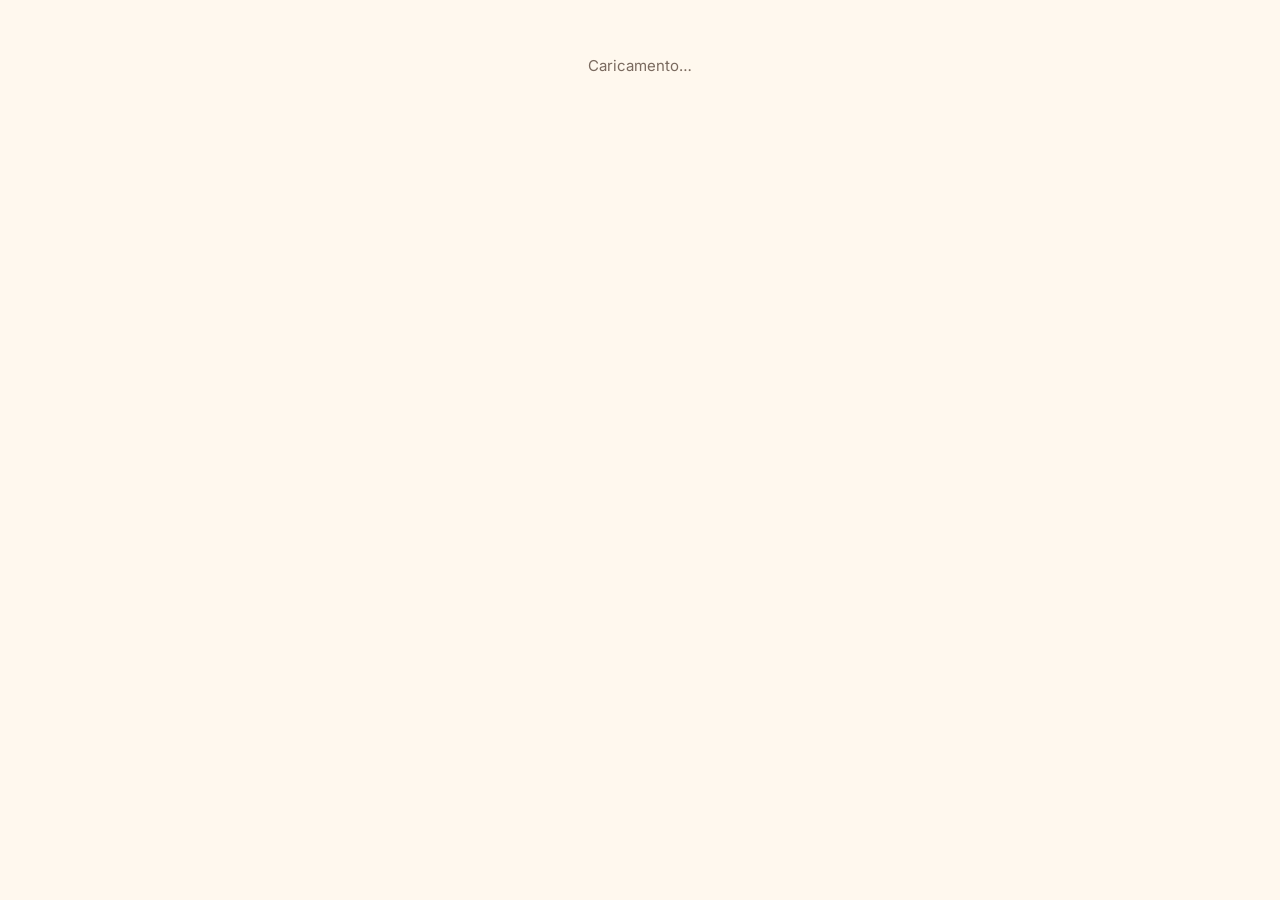
==== iscrizione.html @ 3113f6e5 "Pubblicazione 2026-10-22 01:33" ====
<!doctype html>
<!-- iscrizione.html — il modulo pubblico (link per staff o corsisti). Niente accesso: chi apre il link si iscrive e basta. -->
<html lang="it">
<head>
  <meta charset="utf-8">
  <meta name="viewport" content="width=device-width, initial-scale=1, viewport-fit=cover">
  <title>Iscrizione ai pasti</title>
  <meta name="robots" content="noindex">
  <meta name="theme-color" content="#FFF8EE" media="(prefers-color-scheme: light)">
  <meta name="theme-color" content="#1C1714" media="(prefers-color-scheme: dark)">
  <link rel="icon" href="icona.svg" type="image/svg+xml">
  <link rel="preconnect" href="https://fonts.googleapis.com">
  <link rel="preconnect" href="https://fonts.gstatic.com" crossorigin>
  <link href="https://fonts.googleapis.com/css2?family=Fraunces:opsz,wght@9..144,600;9..144,700&family=Inter:wght@400;500;600&display=swap" rel="stylesheet">
  <link rel="stylesheet" href="styles.css">
  <style>
    body { padding: env(safe-area-inset-top) 0 40px; }
    main { max-width: 520px; }
    .is-testa { padding: 22px 0 6px; }
    .is-testa .classe { font-size: 13px; font-weight: 600; color: var(--pomodoro); letter-spacing: .03em; text-transform: uppercase; }
    .is-testa h1 { font-size: 26px; margin: 4px 0 2px; }
    .is-testa .gruppo { font-size: 14px; color: var(--tenue); }
    .is-intro { white-space: pre-line; color: var(--tenue); font-size: 15px; margin: 10px 0 4px; }
    .is-pasto { background: var(--carta); border-radius: 16px; box-shadow: var(--ombra); padding: 14px; margin: 12px 0; }
    .is-pasto h2 { font-size: 18px; margin: 0; }
    .is-nota { font-size: 13px; color: var(--tenue); margin: 4px 0 10px; white-space: pre-line; }
    .si-no { display: grid; grid-template-columns: 1fr 1fr; gap: 8px; }
    .si-no button, .scegli button { border: 1.5px solid var(--linea); background: none; border-radius: 12px; padding: 12px; font-weight: 600; font-size: 15px; }
    .si-no button.on[data-v="true"] { background: var(--basilico); border-color: var(--basilico); color: #fff; }
    .si-no button.on[data-v="false"] { background: var(--rosso); border-color: var(--rosso); color: #fff; }
    .extra { margin-top: 12px; padding-top: 12px; border-top: 1px solid var(--linea); }
    .extra > label { display: block; font-size: 14px; font-weight: 600; margin-bottom: 8px; }
    .scegli { display: grid; gap: 8px; }
    .scegli button.on { background: var(--pomodoro); border-color: var(--pomodoro); color: #fff; }
    .passi { display: inline-flex; align-items: center; border: 1.5px solid var(--linea); border-radius: 12px; }
    .passi button { border: 0; background: none; width: 44px; height: 42px; font-size: 20px; color: var(--tenue); }
    .passi b { min-width: 36px; text-align: center; font-size: 17px; }
    .campo-nome { width: 100%; border: 1.5px solid var(--linea); background: var(--carta); border-radius: 12px; padding: 13px 14px; font-size: 16px; }
    .invia { width: 100%; margin-top: 16px; padding: 15px; font-size: 16px; }
    .errore { color: var(--rosso); font-size: 14px; margin-top: 10px; }
    .fatto { text-align: center; padding: 40px 10px; }
    .fatto .grande { font-size: 54px; }
  </style>
</head>
<body>
  <main id="modulo"><p class="vuoto">Caricamento…</p></main>
  <script type="module" src="iscrizione.js"></script>
</body>
</html>
---- styles.css ----
/* styles.css — caldo e festoso ma pulito; pensato per 375 px */
:root {
  --sfondo: #FFF8EE; --carta: #FFFFFF; --inchiostro: #2A211C; --tenue: #7A6A5F; --linea: #EADFD2;
  --pomodoro: #D9481C; --basilico: #2F8A4E; --mozzarella: #FFF1DA; --oro: #E6A23C; --no: #B9AEA4; --rosso: #C62828; --auto: #2563EB;
  --ombra: 0 1px 2px rgba(60,40,20,.06), 0 4px 14px rgba(60,40,20,.06);
}
@media (prefers-color-scheme: dark) {
  :root {
    --sfondo: #1C1714; --carta: #27201C; --inchiostro: #F5EDE4; --tenue: #B3A498; --linea: #3A302A;
    --pomodoro: #F06A3C; --basilico: #4FB873; --mozzarella: #3A2C22; --oro: #F0B657; --no: #6B5F56; --rosso: #E5484D; --auto: #3B82F6;
    --ombra: none;
  }
}
* { box-sizing: border-box; }
html { -webkit-text-size-adjust: 100%; }
body {
  margin: 0; background: var(--sfondo); color: var(--inchiostro);
  font: 400 15px/1.4 Inter, system-ui, sans-serif; font-variant-numeric: lining-nums tabular-nums;
  padding: env(safe-area-inset-top) 0 calc(76px + env(safe-area-inset-bottom));
}
button, input, select { font: inherit; color: inherit; }
button { cursor: pointer; -webkit-tap-highlight-color: transparent; }
h1, h2, .grande { font-family: Fraunces, Georgia, serif; font-weight: 700; margin: 0; }
main { max-width: 560px; margin: 0 auto; padding: 0 16px; }
.vuoto { text-align: center; color: var(--tenue); padding: 40px 0; }

/* testata */
.testata { display: flex; align-items: center; gap: 10px; padding: 14px 0 10px; }
.testata h1 { font-size: 22px; flex: 1; line-height: 1.15; }
.testata small { display: block; font: 500 12px Inter, sans-serif; color: var(--tenue); letter-spacing: .02em; }
.tondo { width: 38px; height: 38px; border-radius: 50%; border: 1px solid var(--linea); background: var(--carta); font-size: 17px; }
.tondo.gira { animation: gira 1s linear infinite; }
@keyframes gira { to { transform: rotate(360deg); } }

/* riepilogo */
.riepilogo { background: var(--pomodoro); color: #fff; border-radius: 18px; padding: 14px 16px; box-shadow: var(--ombra); }
.riepilogo .righe { display: flex; gap: 8px; }
.riepilogo .cifra { flex: 1; }
.riepilogo .grande { font-size: 34px; line-height: 1; }
.riepilogo .etic { font-size: 12px; opacity: .9; }
.riepilogo .nota { margin-top: 10px; font-size: 13px; background: rgba(255,255,255,.16); border-radius: 10px; padding: 6px 10px; }
.avviso { margin: 10px 0 0; font-size: 13px; color: var(--pomodoro); }

/* filtri */
.filtri { display: flex; flex-wrap: wrap; gap: 8px; margin: 14px 0 8px; }
.filtri input { flex-basis: 100%; }
.filtri input { flex: 1; min-width: 0; border: 1px solid var(--linea); background: var(--carta); border-radius: 12px; padding: 9px 12px; }
.seg { display: inline-flex; background: var(--mozzarella); border-radius: 12px; padding: 3px; }
.seg button { border: 0; background: none; padding: 6px 10px; border-radius: 9px; font-size: 13px; font-weight: 500; color: var(--tenue); white-space: nowrap; }
.seg button.si { background: var(--carta); color: var(--inchiostro); box-shadow: var(--ombra); }

/* elenco */
.elenco { list-style: none; margin: 0; padding: 0; background: var(--carta); border-radius: 16px; box-shadow: var(--ombra); overflow: hidden; }
.elenco li { display: flex; align-items: center; gap: 8px; padding: 9px 12px; border-top: 1px solid var(--linea); min-height: 56px; }
.elenco li:first-child { border-top: 0; }
.chi { flex: 1; min-width: 0; }
.chi .nome { display: block; max-width: 100%; text-align: left; border: 0; background: none; padding: 0; }
.chi b { display: block; font-weight: 600; overflow: hidden; text-overflow: ellipsis; white-space: nowrap; }
.chi span { font-size: 12px; color: var(--tenue); }
.spunta { width: 54px; height: 44px; border-radius: 12px; border: 1.5px solid var(--linea); background: none; display: grid; place-items: center; font-size: 11px; font-weight: 600; color: var(--tenue); line-height: 1.1; flex: none; }
.spunta i { font-style: normal; font-size: 18px; display: block; }
.spunta.si { background: var(--basilico); border-color: var(--basilico); color: #fff; }
.spunta.no { background: var(--rosso); border-color: var(--rosso); color: #fff; }
.spunta:not(.si):not(.no) { border-style: dashed; }
.spunta.euro.si { background: var(--oro); border-color: var(--oro); }
.scelta { display: inline-flex; border: 1.5px solid var(--linea); border-radius: 12px; overflow: hidden; flex: none; }
.scelta button { border: 0; background: none; padding: 0 9px; height: 41px; font-size: 13px; font-weight: 600; color: var(--tenue); }
.scelta button.si { background: var(--pomodoro); color: #fff; }
.scelta button:disabled { opacity: .35; }
.contatore { display: inline-flex; align-items: center; border: 1.5px solid var(--linea); border-radius: 12px; flex: none; }
.contatore button { border: 0; background: none; width: 30px; height: 41px; font-size: 18px; color: var(--tenue); }
.contatore b { min-width: 22px; text-align: center; }
.contatore.off { opacity: .35; }

.aggiungi { display: block; width: 100%; margin: 12px 0; padding: 12px; border-radius: 14px; border: 1.5px dashed var(--linea); background: none; font-weight: 600; color: var(--pomodoro); }

/* barra in basso */
nav.barra { position: fixed; left: 0; right: 0; bottom: 0; display: flex; background: var(--carta); border-top: 1px solid var(--linea); padding-bottom: env(safe-area-inset-bottom); z-index: 5; }
nav.barra button { flex: 1; border: 0; background: none; padding: 8px 2px 9px; font-size: 11px; font-weight: 500; color: var(--tenue); display: flex; flex-direction: column; align-items: center; gap: 2px; }
nav.barra button span { font-size: 20px; line-height: 1.1; }
nav.barra button.si { color: var(--pomodoro); font-weight: 600; }

/* schede e moduli */
.scheda { background: var(--carta); border-radius: 16px; box-shadow: var(--ombra); padding: 14px; margin: 12px 0; }
.scheda h2 { font-size: 18px; margin-bottom: 6px; }
.scheda p { margin: 6px 0; color: var(--tenue); font-size: 13px; }
label.campo { display: block; font-size: 13px; font-weight: 500; margin: 10px 0 4px; }
.campo + input, .scheda input[type=text], .scheda input[type=email], .scheda input[type=password], .scheda input[type=url], .scheda select {
  width: 100%; border: 1px solid var(--linea); background: var(--sfondo); border-radius: 10px; padding: 10px 12px; }
.pulsante { display: inline-block; border: 0; border-radius: 12px; padding: 11px 16px; font-weight: 600; background: var(--pomodoro); color: #fff; margin-top: 12px; }
.pulsante.sec { background: var(--mozzarella); color: var(--inchiostro); }
.pulsante.largo { width: 100%; }
.stato { font-size: 13px; margin-top: 8px; }
.stato.ok { color: var(--basilico); } .stato.err { color: var(--pomodoro); }
.mappa { display: grid; grid-template-columns: 1fr 1.3fr; gap: 6px 8px; align-items: center; font-size: 13px; margin-top: 8px; }
.mappa select { padding: 7px 8px; font-size: 13px; }
.org { display: flex; justify-content: space-between; align-items: center; padding: 6px 0; border-top: 1px solid var(--linea); font-size: 14px; }
.org button { border: 0; background: none; color: var(--pomodoro); }

/* foglio dal basso */
#foglio { position: fixed; inset: 0; background: rgba(20,12,8,.45); z-index: 10; display: flex; align-items: flex-end; }
#foglio[hidden] { display: none; }
#foglio .dentro { background: var(--sfondo); width: 100%; max-width: 560px; margin: 0 auto; border-radius: 20px 20px 0 0; padding: 18px 16px calc(18px + env(safe-area-inset-bottom)); max-height: 88vh; overflow: auto; }
#foglio h2 { font-size: 20px; margin-bottom: 8px; }
.riga-f { display: flex; align-items: center; justify-content: space-between; gap: 8px; padding: 8px 0; border-top: 1px solid var(--linea); font-size: 14px; }
.riga-f .controlli { display: flex; gap: 6px; align-items: center; }
.piccolo { font-size: 12px; color: var(--tenue); }
#foglio .seg button.si { background: var(--basilico); color: #fff; }

/* elenco, avvisi, importazione */
em.vuota { font-style: normal; color: var(--pomodoro); }
.e-vuota .chi b { color: var(--tenue); }
.scheda textarea { width: 100%; border: 1px solid var(--linea); background: var(--sfondo); border-radius: 10px; padding: 10px 12px; font: inherit; color: inherit; resize: vertical; }
#foglio input[type=text] { width: 100%; border: 1px solid var(--linea); border-radius: 10px; padding: 10px 12px; background: var(--carta); }
label.file { display: block; text-align: center; margin-top: 8px; }
.azioni { display: flex; gap: 8px; flex-wrap: wrap; }
.avviso + .avviso { margin-top: 4px; }

/* ---------- SCHERMO LARGO (Mac, iPad in orizzontale) ---------- */
body.largo { padding: 0; }
body.largo main { max-width: none; padding: 0; }
body.largo nav.barra { top: 0; right: auto; bottom: 0; width: 210px; flex-direction: column; gap: 2px; padding: 18px 10px; border-top: 0; border-right: 1px solid var(--linea); }
body.largo nav.barra .marchio { font: 700 18px Fraunces, Georgia, serif; padding: 4px 10px 14px; }
body.largo nav.barra button { flex: none; flex-direction: row; gap: 10px; font-size: 14px; padding: 10px 12px; border-radius: 12px; text-align: left; }
body.largo nav.barra button span { font-size: 18px; }
body.largo nav.barra button.si { background: var(--mozzarella); }
body.largo .contenuto { margin-left: 210px; padding: 8px 28px 40px; max-width: 1240px; }
body.largo .contenuto.stretto, .contenuto.stretto { margin: 0 auto; max-width: 480px; }
body.largo .testata h1 { font-size: 28px; }
body.largo .filtri input { flex-basis: auto; max-width: 320px; }
body.largo .elenco { display: grid; grid-template-columns: 1fr 1fr; }
body.largo .elenco li { border-top: 0; box-shadow: inset 0 -1px var(--linea), inset -1px 0 var(--linea); }
body.largo .aggiungi { max-width: 360px; }
.due { display: block; }
body.largo .due { display: grid; grid-template-columns: 1fr 1fr; gap: 0 18px; align-items: start; }
body.largo .due .scheda:last-child { grid-column: 1 / -1; }

/* riepiloghi dei 4 pasti */
.quattro { display: grid; grid-template-columns: repeat(4, 1fr); gap: 12px; }
.riepilogo.mini { border: 0; text-align: left; padding: 12px 14px; font: inherit; }
.riepilogo.mini .titoletto { font-weight: 600; font-size: 13px; margin-bottom: 8px; }
.riepilogo.mini .grande { font-size: 26px; }
.riepilogo.mini .etic { font-size: 11px; }
.riepilogo.mini .nota { font-size: 12px; padding: 4px 8px; }
.riepilogo.mini:hover { filter: brightness(1.05); }

/* tabella con tutti i pasti */
.tabella-box { background: var(--carta); border-radius: 16px; box-shadow: var(--ombra); overflow: auto; }
.tabella { width: 100%; border-collapse: collapse; }
.tabella th { position: sticky; top: 0; background: var(--carta); text-align: left; font-size: 12px; font-weight: 600; color: var(--tenue); padding: 10px 12px; border-bottom: 1px solid var(--linea); z-index: 1; }
.tabella td { padding: 6px 12px; border-top: 1px solid var(--linea); vertical-align: middle; }
.tabella tr:hover td { background: var(--sfondo); }
.tabella td:first-child { min-width: 200px; }
.cella { display: flex; gap: 6px; align-items: center; }
.tabella .spunta { width: 50px; height: 40px; }
.tabella .scelta button, .tabella .contatore button { height: 37px; }
@media (max-width: 1100px) {
  body.largo nav.barra { width: 180px; }
  body.largo .contenuto { margin-left: 180px; padding: 8px 18px 40px; }
  .tabella td, .tabella th { padding-left: 8px; padding-right: 8px; }
  .tabella td:first-child { min-width: 150px; }
  .quattro { gap: 8px; }
}
.piccolo a, .scheda a { color: var(--pomodoro); }

/* gruppo: etichetta da toccare */
/* gruppo: scritta sobria, si tocca per cambiare */
.chip { border: 0; background: none; padding: 0; font-size: 12px; font-weight: 500; color: var(--tenue); text-decoration: underline dotted; text-underline-offset: 3px; }
.chip.staff { color: var(--inchiostro); font-weight: 600; }
.chi span { display: inline-flex; flex-wrap: wrap; gap: 4px; align-items: center; }
.gruppi input[type=search] { width: 100%; border: 1px solid var(--linea); background: var(--sfondo); border-radius: 10px; padding: 9px 12px; margin: 4px 0 6px; }
.riga-g { display: flex; justify-content: space-between; align-items: center; gap: 8px; padding: 7px 0; border-top: 1px solid var(--linea); font-size: 14px; }
.riga-g > span { min-width: 0; }
.riga-g .seg button { padding: 6px 8px; }
body.largo .due .scheda.gruppi { grid-column: 1 / -1; }
body.largo .griglia-g { display: grid; grid-template-columns: 1fr 1fr; column-gap: 24px; }
.riga-g .seg button.si { background: var(--carta); color: var(--inchiostro); box-shadow: var(--ombra); }
.riga-g .seg button.si[data-metti-gruppo=staff] { background: var(--carta); }
.qta { font-size: 12px; font-weight: 600; color: var(--pomodoro); margin-left: -2px; }
.piatti { display: grid; grid-template-columns: 1fr 1fr; gap: 8px; }
.scelta button { max-width: 110px; overflow: hidden; text-overflow: ellipsis; white-space: nowrap; }
.riga-g .destra { display: flex; align-items: center; gap: 6px; flex: none; }
.cestino { border: 1px solid var(--linea); background: none; border-radius: 10px; width: 34px; height: 32px; font-size: 15px; }
.cestino:hover { border-color: var(--pomodoro); }
.pulsante.rosso { color: var(--pomodoro); }
.eliminate { margin-top: 10px; }
#foglio .seg button.si[data-f-val=false] { background: var(--rosso); }
.chi em { font-style: normal; font-size: 11.5px; white-space: nowrap; }
.f-doc { color: var(--tenue); }
.f-mano { color: var(--oro); }
.f-nuovo { color: var(--basilico); font-weight: 600; }
.chi span > * + *::before { content: "· "; color: var(--tenue); font-weight: 400; }
.avviso.cliccabile { display: flex; justify-content: space-between; align-items: center; gap: 10px; width: 100%; text-align: left; border: 1px solid var(--linea); background: var(--carta); border-radius: 12px; padding: 9px 12px; color: var(--inchiostro); font: inherit; font-size: 13px; }
.avviso.cliccabile span { color: var(--pomodoro); font-weight: 600; white-space: nowrap; }
.avviso.cliccabile.attivo { border-color: var(--pomodoro); }

/* ordine e sezioni dell'elenco */
.ordine { display: inline-flex; align-items: center; gap: 6px; }
.elenco li.sezione { min-height: 0; padding: 10px 12px 6px; background: var(--sfondo); }
.elenco li.sezione.liv-1, .tabella tr.sezione.liv-1 td { background: var(--mozzarella); }
.elenco li.sezione + li { border-top: 0; }
.sez-1 { font: 700 15px Fraunces, Georgia, serif; }
.sez-2 { font-size: 12px; font-weight: 600; color: var(--tenue); text-transform: uppercase; letter-spacing: .04em; }
.tabella tr.sezione td { background: var(--sfondo); padding: 8px 12px; }
.tabella tr.sezione:hover td { background: var(--sfondo); }
body.largo .elenco li.sezione { grid-column: 1 / -1; background: var(--sfondo); }
body.largo .elenco li.sezione.liv-1 { background: var(--mozzarella); }
.chi > span { flex-wrap: nowrap; overflow: hidden; max-width: 100%; }
.chi > span > * { flex: none; }
.chi > span > em { flex: 0 1 auto; min-width: 0; overflow: hidden; text-overflow: ellipsis; }
@media (max-width: 420px) { .chi em, .chip { font-size: 11px; } }

/* menu di scelta ✓ / ✗ / ? */
#scelta { position: fixed; z-index: 20; background: var(--carta); border: 1px solid var(--linea); border-radius: 14px; box-shadow: 0 8px 30px rgba(0,0,0,.25); padding: 6px; display: flex; flex-direction: column; gap: 4px; min-width: 190px; }
#scelta[hidden] { display: none; }
#scelta .titolo-s { font-size: 12px; color: var(--tenue); padding: 4px 8px 2px; }
#scelta button { display: flex; align-items: center; gap: 10px; border: 0; background: none; border-radius: 10px; padding: 10px; font-weight: 600; text-align: left; font-size: 14px; }
#scelta button i { font-style: normal; width: 26px; height: 26px; border-radius: 8px; display: grid; place-items: center; font-size: 15px; border: 1.5px dashed var(--linea); color: var(--tenue); flex: none; }
#scelta .op-si i { background: var(--basilico); border: 0; color: #fff; }
#scelta .op-no i { background: var(--rosso); border: 0; color: #fff; }
#scelta .op-piatto i { border-style: solid; }
#scelta .op-mod { font-weight: 500; color: var(--tenue); font-size: 13px; border-top: 1px solid var(--linea); border-radius: 0 0 10px 10px; }
#scelta button:hover, #scelta button.ora { background: var(--sfondo); }
#scelta button.ora::after { content: "attuale"; margin-left: auto; font-size: 11px; font-weight: 500; color: var(--tenue); }

/* da completare */
nav.barra .conta { font-style: normal; font-size: 10px; background: var(--pomodoro); color: #fff; border-radius: 999px; padding: 0 5px; margin-left: 2px; }
.seg.scorre { max-width: 100%; overflow-x: auto; scrollbar-width: none; }
.seg.scorre::-webkit-scrollbar { display: none; }
.elenco.mancano li.riga-m { flex-wrap: wrap; align-items: center; }
.manca { display: flex; flex-wrap: wrap; gap: 6px; justify-content: flex-end; }
.voce-m { border: 1.5px dashed var(--linea); background: none; border-radius: 10px; padding: 6px 9px; font-size: 13px; font-weight: 500; }
.voce-m:hover { border-color: var(--pomodoro); }
body.largo .elenco.mancano { grid-template-columns: 1fr; }
/* barra del telefono: una riga, numerino sull'icona */
body:not(.largo) nav.barra button { position: relative; white-space: nowrap; font-size: 10.5px; padding-left: 0; padding-right: 0; min-width: 0; }
body:not(.largo) nav.barra .conta { position: absolute; top: 3px; left: 50%; margin-left: 8px; }
body:not(.largo) .elenco.mancano .manca { flex-basis: 100%; justify-content: flex-start; padding-top: 2px; }

/* selettore a tre ✓ | ✗ | ? */
.controlli { display: flex; flex-direction: column; align-items: flex-end; gap: 6px; flex: none; }
.tri { display: flex; align-items: center; gap: 6px; }
.tri-etic { font-size: 11px; font-weight: 600; color: var(--tenue); }
.tri-b { display: inline-flex; border: 1.5px solid var(--linea); border-radius: 11px; overflow: hidden; }
.tri-b button { width: 38px; height: 34px; border: 0; background: none; font-size: 16px; font-weight: 700; color: var(--tenue); }
.tri-b button + button { border-left: 1px solid var(--linea); }
.tri-b button.on.si { background: var(--basilico); color: #fff; }
.tri-b button.on.no { background: var(--rosso); color: #fff; }
.tri-b button.on.boh { background: var(--mozzarella); color: var(--inchiostro); }
.tri-b button:not(.on):hover { background: var(--sfondo); }
.cella.col { flex-direction: column; align-items: flex-start; gap: 5px; }
.tabella .tri-b button { width: 34px; height: 30px; font-size: 15px; }
.tabella .scelta button { height: 30px; }
.tabella .contatore button { height: 30px; }
.voce-m { display: flex; align-items: center; gap: 8px; border: 1px dashed var(--linea); border-radius: 12px; padding: 4px 4px 4px 10px; font-size: 13px; font-weight: 500; }
.voce-m .scelta button { height: 34px; }

/* soldi: un pulsante, oro se pagato */
.soldi { border: 1.5px dashed var(--linea); background: none; border-radius: 11px; height: 34px; min-width: 64px; padding: 0 12px; font-weight: 700; font-size: 14px; color: var(--tenue); }
.soldi.on { background: var(--oro); border: 1.5px solid var(--oro); color: #3a2a00; }
.soldi.on::before { content: "✓ "; }
.tabella .soldi { height: 30px; }

/* macchinate */
.auto { border: 1.5px dashed var(--linea); background: none; border-radius: 11px; height: 34px; padding: 0 10px; font-size: 15px; color: var(--tenue); display: inline-flex; align-items: center; gap: 4px; flex: none; }
.auto span { font-size: 12px; font-weight: 600; }
button.auto:disabled { opacity: .35; }
div.auto.on { border: 1.5px solid var(--basilico); padding: 0; gap: 0; color: var(--inchiostro); }
div.auto.on button { border: 0; background: none; height: 31px; width: 30px; font-size: 16px; color: var(--tenue); }
div.auto.on button:first-child { font-size: 15px; }
div.auto.on b { min-width: 14px; text-align: center; }
div.auto.on span { font-size: 11px; color: var(--tenue); margin-left: 3px; }
div.auto.off { opacity: .4; }
.riepilogo .nota b { font-weight: 700; text-decoration: underline; }
.tabella .auto { height: 30px; }
.tabella div.auto.on button { height: 27px; }

/* ---------- Schermo largo: pulsanti in orizzontale (righe basse, lista più corta) ---------- */
@media (min-width: 600px) {
  .controlli { flex-direction: row; flex-wrap: wrap; justify-content: flex-end; align-items: center; gap: 8px; flex: 0 1 auto; }
  .cella.col { flex-direction: row; flex-wrap: wrap; align-items: center; gap: 6px; }
  .chi { min-width: 130px; }
  main { max-width: 860px; }
}
body.largo .elenco.pasto-ven, body.largo .elenco.pasto-dom { grid-template-columns: repeat(auto-fill, minmax(420px, 1fr)); }
body.largo .elenco.pasto-sabP, body.largo .elenco.pasto-sabC { grid-template-columns: repeat(auto-fill, minmax(560px, 1fr)); }
body.largo .elenco li { min-height: 52px; padding-top: 7px; padding-bottom: 7px; }
body.largo .tabella td { padding-top: 5px; padding-bottom: 5px; }

/* auto: chi ha la macchina deve saltare all'occhio */
button.auto { border-color: transparent; background: var(--sfondo); opacity: .75; font-size: 13px; }
button.auto span { font-weight: 500; }
button.auto:hover:not(:disabled) { opacity: 1; border-color: var(--linea); }
button.auto:disabled { opacity: .25; }
div.auto.on { background: var(--auto); border: 1.5px solid var(--auto); color: #fff; box-shadow: 0 2px 10px rgba(37, 99, 235, .35); }
div.auto.on button { color: rgba(255,255,255,.85); }
div.auto.on button:first-child { font-size: 17px; }
div.auto.on b { color: #fff; font-size: 16px; }
div.auto.on span { color: #fff; font-weight: 700; font-size: 12px; }
div.auto.on.off { opacity: .35; box-shadow: none; }
.auto { min-width: 142px; justify-content: center; }

/* ---------- Macchinate ---------- */
.macchinate { display: grid; gap: 12px; margin-top: 12px; }
body.largo .macchinate { grid-template-columns: minmax(280px, 340px) 1fr; align-items: start; }
.macchinate .scheda { margin: 0; }
.auto-griglia { display: grid; gap: 12px; grid-template-columns: repeat(auto-fill, minmax(260px, 1fr)); }
.passeggero { display: flex; justify-content: space-between; align-items: center; gap: 8px; padding: 8px 0; border-top: 1px solid var(--linea); font-size: 14px; flex-wrap: wrap; }
.scegli-auto { display: flex; flex-wrap: wrap; gap: 6px; }
.in-auto { border: 1.5px solid var(--auto); background: none; color: var(--auto); border-radius: 10px; padding: 5px 9px; font-size: 13px; font-weight: 600; }
.in-auto span { background: var(--auto); color: #fff; border-radius: 999px; padding: 0 6px; margin-left: 2px; font-size: 11px; }
.in-auto:hover:not(:disabled) { background: var(--auto); color: #fff; }
.in-auto:disabled { opacity: .3; }
.macchina { border-top: 4px solid var(--auto); }
.macchina.piena-troppo { border-top-color: var(--rosso); }
.testa-auto { display: flex; gap: 10px; align-items: center; }
.icona-auto { font-size: 26px; }
.sedili { display: flex; gap: 5px; margin: 10px 0 4px; flex-wrap: wrap; }
.sedili i { width: 18px; height: 18px; border-radius: 6px; border: 1.5px dashed var(--linea); }
.sedili i.guida { background: var(--auto); border: 0; }
.sedili i.pieno { background: var(--basilico); border: 0; }
.sedili i.troppo { background: var(--rosso); border: 0; }
.guida-riga b { color: var(--auto); }
.togli { border: 1px solid var(--linea); background: none; border-radius: 8px; width: 30px; height: 28px; color: var(--tenue); }
.togli:hover { border-color: var(--rosso); color: var(--rosso); }
.rosso { color: var(--rosso); font-weight: 700; }
.da-sistemare .pulsante { margin: 4px 0 8px; }
.testa-auto { position: relative; }
.macchina { position: relative; }
.non-usa { position: absolute; top: 12px; right: 12px; border: 1px solid var(--linea); background: none; border-radius: 8px; padding: 4px 8px; font-size: 12px; color: var(--tenue); }
.non-usa:hover { border-color: var(--rosso); color: var(--rosso); }
.testa-auto > div { padding-right: 90px; }
.ferme { opacity: .85; }
.ferme h2 { font-size: 15px; }
.ospiti-auto { border: 1px dashed var(--linea); background: none; border-radius: 999px; padding: 2px 9px; font-size: 12px; color: var(--tenue); margin-left: 4px; }
.ospiti-auto.con { border: 1px solid var(--auto); color: var(--auto); font-weight: 600; }

/* ---------- Macchinate minimal ---------- */
.mc-stato { margin: 4px 0 14px; font-size: 14px; color: var(--tenue); }
.mc-stato b { color: var(--inchiostro); }
.tenue { color: var(--tenue); }
.mc-pool { display: flex; flex-wrap: wrap; gap: 10px; align-items: center; padding: 14px; border-radius: 18px; border: 1.5px dashed var(--linea); min-height: 64px; transition: border-color .15s, background .15s; }
.bollino { display: inline-flex; align-items: center; gap: 8px; padding: 8px 14px; border-radius: 999px; background: var(--carta); border: 1px solid var(--linea); font-weight: 600; font-size: 15px; cursor: grab; user-select: none; -webkit-user-select: none; touch-action: none; }
.bollino i { width: 10px; height: 10px; border-radius: 50%; flex: none; }
.bollino b { font-weight: 600; color: var(--tenue); }
.bollino.scelto { outline: 2px solid var(--auto); outline-offset: 2px; }
.bollino.in-viaggio { opacity: .3; }
.bollino.ombra { position: fixed; z-index: 50; pointer-events: none; transform: translate(-50%, -50%) scale(1.08); box-shadow: 0 10px 30px rgba(0,0,0,.35); cursor: grabbing; }
.bollino .osp { border: 0; background: var(--sfondo); color: var(--auto); border-radius: 999px; font-size: 11px; font-weight: 700; padding: 1px 6px; }
.bollino .osp.via { color: var(--tenue); text-decoration: line-through; }
.mc-auto-btn { border: 0; background: none; color: var(--tenue); font-size: 13px; margin-left: auto; }
.mc-auto-btn:hover { color: var(--inchiostro); }
.mc-auto { display: grid; gap: 12px; margin-top: 14px; grid-template-columns: repeat(auto-fill, minmax(240px, 1fr)); }
.mc-macchina { background: var(--carta); border-radius: 18px; padding: 12px 14px; border: 1.5px solid transparent; transition: border-color .15s, background .15s; }
.mc-macchina header { display: flex; align-items: center; gap: 8px; }
.mc-nome { font-weight: 700; font-size: 15px; white-space: nowrap; overflow: hidden; text-overflow: ellipsis; }
.mc-nome small { color: var(--tenue); font-weight: 600; }
.mc-sedili { display: inline-flex; gap: 3px; margin-left: 2px; }
.mc-sedili i { width: 7px; height: 7px; border-radius: 50%; border: 1.5px solid var(--tenue); }
.mc-sedili i.pieno { background: var(--auto); border-color: var(--auto); }
.mc-sedili i.troppo { background: var(--rosso); border-color: var(--rosso); }
.mc-liberi { font-size: 12px; color: var(--tenue); white-space: nowrap; }
.mc-lascia { margin-left: auto; border: 0; background: none; color: var(--tenue); opacity: .5; font-size: 13px; width: 26px; height: 26px; border-radius: 8px; }
.mc-lascia:hover { opacity: 1; background: var(--sfondo); }
.mc-dentro { display: flex; flex-wrap: wrap; gap: 8px; margin-top: 10px; min-height: 40px; align-items: center; }
.mc-macchina.troppa { border-color: var(--rosso); }
.sopra { border-color: var(--auto) !important; border-style: solid !important; background: color-mix(in srgb, var(--auto) 10%, var(--carta)); }
.mc-ferme { margin-top: 14px; font-size: 13px; display: flex; flex-wrap: wrap; gap: 8px; align-items: center; }
.mc-ferme button { border: 1px dashed var(--linea); background: none; border-radius: 999px; padding: 5px 11px; color: var(--tenue); font-size: 13px; }
.mc-ferme button u { color: var(--auto); text-decoration: none; font-weight: 600; margin-left: 4px; }
.toast { position: fixed; left: 50%; bottom: 90px; transform: translateX(-50%); background: var(--inchiostro); color: var(--sfondo); padding: 10px 16px; border-radius: 12px; font-size: 14px; z-index: 60; }

/* passeggeri in colonna, con ✕ per toglierli */
.mc-dentro { flex-direction: column; align-items: stretch; gap: 6px; }
.mc-dentro .bollino { width: 100%; }
.via-auto { margin-left: auto; border: 0; background: none; color: var(--tenue); width: 26px; height: 26px; border-radius: 50%; font-size: 13px; flex: none; }
.via-auto:hover { background: var(--sfondo); color: var(--rosso); }
.mc-lascia { width: auto; padding: 0 8px; font-size: 11.5px; white-space: nowrap; }
/* al massimo tre auto per riga (meno sugli schermi stretti) */
.mc-auto { grid-template-columns: repeat(auto-fill, minmax(max(240px, calc((100% - 24px) / 3)), 1fr)); }

/* ---------- Posti a tavola ---------- */
.pl-pasti { margin: 2px 0 6px; }
.pl { display: grid; gap: 14px; }
body.largo .pl { grid-template-columns: 300px 1fr; align-items: start; }
.pl-lista { display: grid; grid-template-columns: 1fr 1fr; gap: 10px; background: var(--carta); border-radius: 16px; padding: 12px; border: 1.5px dashed transparent; align-self: start; }
body.largo .pl-lista { position: sticky; top: 12px; max-height: calc(100vh - 40px); overflow: auto; }
.pl-col { display: flex; flex-direction: column; gap: 6px; align-items: stretch; min-width: 0; }
.pl-col h3 { margin: 0 0 4px; font: 700 14px Fraunces, Georgia, serif; }
.pl-col .bollino { padding: 6px 10px; font-size: 13px; }
.pl-attrezzi { display: flex; flex-wrap: wrap; gap: 8px; align-items: center; margin-bottom: 8px; min-height: 36px; }
.pl-attrezzi button { border: 1px solid var(--linea); background: var(--carta); border-radius: 10px; padding: 6px 10px; font-size: 13px; font-weight: 600; }
.pl-attrezzi button.rosso { color: var(--rosso); }
.pl-num { display: inline-flex; align-items: center; gap: 6px; font-size: 13px; font-weight: 600; }
.pl-num button { width: 30px; padding: 6px 0; }
.pianta { position: relative; width: 100%; overflow: auto; border-radius: 16px; background-color: var(--carta); }
.pianta-dim { position: relative; }
.pianta-in { position: absolute; left: 0; top: 0; transform-origin: 0 0;
  background-image: linear-gradient(color-mix(in srgb, var(--linea) 55%, transparent) 1px, transparent 1px), linear-gradient(90deg, color-mix(in srgb, var(--linea) 55%, transparent) 1px, transparent 1px);
  background-size: 20px 20px; }
.pl-vuota { position: absolute; left: 50%; top: 45%; transform: translate(-50%, -50%); color: var(--tenue); font-size: 22px; margin: 0; }
.tavolo { position: absolute; background: color-mix(in srgb, var(--oro) 35%, var(--carta)); border: 2px solid color-mix(in srgb, var(--oro) 70%, var(--carta)); border-radius: 8px; cursor: move; touch-action: none; box-shadow: 0 2px 8px rgba(0,0,0,.15); }
.tavolo.tondo { border-radius: 50%; }
.tavolo.scelto { border-color: var(--auto); box-shadow: 0 0 0 3px color-mix(in srgb, var(--auto) 35%, transparent); }
.t-etic { position: absolute; left: 50%; top: 50%; transform: translate(-50%, -50%); font: 700 22px Fraunces, Georgia, serif; color: var(--inchiostro); opacity: .75; pointer-events: none; text-align: center; line-height: 1; }
.t-etic small { display: block; font: 600 12px Inter, sans-serif; color: var(--tenue); margin-top: 2px; }
.t-ridim { position: absolute; right: -8px; bottom: -8px; width: 18px; height: 18px; border-radius: 6px; background: var(--auto); cursor: nwse-resize; touch-action: none; }
.sedia { position: absolute; width: 26px; height: 26px; margin: -13px 0 0 -13px; border-radius: 50%; border: 2px dashed color-mix(in srgb, var(--tenue) 70%, transparent); background: var(--sfondo); display: flex; align-items: center; justify-content: center; }
.sedia.piena { border: 0; background: none; width: auto; height: auto; margin: 0; transform: translate(-50%, -50%); z-index: 2; }
.sedia.sopra { border-color: var(--auto) !important; background: color-mix(in srgb, var(--auto) 25%, var(--sfondo)); }
.bollino.mini { padding: 3px 9px 3px 7px; font-size: 12px; gap: 5px; white-space: nowrap; box-shadow: 0 1px 4px rgba(0,0,0,.25); }
.bollino.mini i { width: 8px; height: 8px; }
.pl-lista.sopra { border-color: var(--auto); }
.pl-destra { min-width: 0; }
body.largo .pl-lista { min-height: 420px; }
.pl-lista { min-height: 160px; }
.pallino { display: inline-block; width: 9px; height: 9px; border-radius: 50%; margin-right: 6px; vertical-align: middle; }
.bollino.mini { max-width: 90px; overflow: hidden; text-overflow: ellipsis; }

/* ---------- Posti su iPhone SE (≤ 600 px) ---------- */
.pl-attrezzi .evidenza { border-color: var(--auto); color: var(--auto); }
@media (max-width: 600px) {
  .lungo { display: none; }
  body:not(.largo) .testata small { display: none; }
  .pl { gap: 8px; }
  .pl-lista { display: flex; flex-direction: column; gap: 6px; padding: 8px 10px; min-height: 0; }
  .pl-col { flex-direction: row; align-items: center; gap: 6px; overflow-x: auto; scrollbar-width: none; padding-bottom: 2px; }
  .pl-col::-webkit-scrollbar { display: none; }
  .pl-col h3 { flex: none; margin: 0 4px 0 0; font-size: 13px; min-width: 64px; }
  .pl-col .bollino { flex: none; padding: 6px 10px; font-size: 13px; }
  .pl-col > .tenue { white-space: nowrap; }
  .pl-attrezzi { flex-wrap: nowrap; overflow-x: auto; gap: 6px; scrollbar-width: none; }
  .pl-attrezzi::-webkit-scrollbar { display: none; }
  .pl-attrezzi button { flex: none; min-width: 36px; height: 36px; padding: 0 9px; font-size: 15px; }
  .pl-attrezzi > b { flex: none; font-size: 13px; }
  .pl-num { flex: none; }
  .pl-pasti { width: 100%; display: flex; }
  .pl-pasti button { flex: 1; }
  .mc-stato { margin: 4px 0 8px; font-size: 13px; }
  .pianta { border-radius: 12px; }
}
@media (max-width: 600px) {
  /* nella riga: gesto orizzontale = scorre la riga, gesto verso il basso = trascina il bollino */
  .pl-col .bollino { touch-action: pan-x; }
}
.pianta-dim { overflow: hidden; }
@media (max-width: 600px) {
  .pl-attrezzi button { min-width: 34px; padding: 0 7px; }
  .pl-num { gap: 4px; }
}

/* persona seduta: al passaggio del mouse si capisce che un clic la toglie */
.sedia .bollino.mini { cursor: pointer; }
@media (hover: hover) {
  .sedia .bollino.mini:hover { background: var(--rosso); border-color: var(--rosso); color: #fff; }
  .sedia .bollino.mini:hover::after { content: " ✕"; font-weight: 700; }
  .sedia .bollino.mini:hover i { background: #fff !important; }
}

/* persone sedute: un poco più grandi */
.bollino.mini { font-size: 14px; padding: 4px 11px 4px 9px; gap: 6px; max-width: 104px; }
.bollino.mini i { width: 9px; height: 9px; }
.bollino.mini { max-width: 98px; }

/* Posti: colore per gruppo */
:root { --staff: #F08C2E; --corsisti: #3B7BF0; }
.pl .bollino.g-staff { background: var(--staff); border-color: var(--staff); color: #fff; }
.pl .bollino.g-corsisti { background: var(--corsisti); border-color: var(--corsisti); color: #fff; }
.pl .bollino.scelto { outline-color: var(--inchiostro); }
.leg { display: inline-block; width: 11px; height: 11px; border-radius: 50%; margin-right: 6px; vertical-align: middle; }
.leg.g-staff { background: var(--staff); }
.leg.g-corsisti { background: var(--corsisti); }
@media (hover: hover) {
  .pl .sedia .bollino.mini:hover { background: var(--rosso); border-color: var(--rosso); }
}
/* staff: giallo ocra (testo scuro per leggerlo bene) */
:root { --staff: #D4A72C; }
.pl .bollino.g-staff { color: #2B2100; }

/* sedie più grandi; ✕ ben visibile sul seduto */
.sedia { width: 32px; height: 32px; margin: -16px 0 0 -16px; }
@media (hover: hover) {
  .sedia.piena:hover::after { content: "✕"; position: absolute; top: -9px; right: -9px; width: 20px; height: 20px; border-radius: 50%;
    background: var(--rosso); color: #fff; font: 700 12px/20px Inter, sans-serif; text-align: center; box-shadow: 0 1px 4px rgba(0,0,0,.4); pointer-events: none; z-index: 3; }
  .sedia .bollino.mini:hover::after { content: none; }
}
/* staff: ocra un po' più ambrato, nome sempre bianco */
:root { --staff: #C28A17; }
.pl .bollino.g-staff, .pl .bollino.g-corsisti { color: #fff; }

/* ---------- Classi ---------- */
.classi .lista-classi { list-style: none; margin: 8px 0 16px; padding: 0; display: flex; flex-direction: column; gap: 10px; }
.lista-classi li { display: flex; align-items: center; gap: 8px; background: var(--carta); border-radius: 16px; padding: 8px 8px 8px 0; box-shadow: var(--ombra); }
.apri-classe { flex: 1; min-width: 0; display: flex; justify-content: space-between; align-items: center; gap: 10px; border: 0; background: none; text-align: left; padding: 14px 16px; }
.apri-classe b { font: 700 18px Fraunces, Georgia, serif; overflow: hidden; text-overflow: ellipsis; }
.apri-classe span { color: var(--pomodoro); font-weight: 600; font-size: 14px; white-space: nowrap; }
.azioni-classe { display: flex; gap: 4px; }
.azioni-classe button { width: 34px; height: 34px; border: 1px solid var(--linea); background: none; border-radius: 10px; color: var(--tenue); font-size: 15px; }
.azioni-classe button:disabled { opacity: .3; }
.azioni-classe button.rosso { color: var(--rosso); }
.nuova-classe { display: flex; gap: 8px; }
.nuova-classe input { flex: 1; min-width: 0; border: 1px solid var(--linea); background: var(--carta); border-radius: 12px; padding: 11px 12px; }
.nuova-classe .pulsante { margin: 0; }
.classe-barra { display: flex; align-items: center; gap: 10px; padding-top: 10px; font-size: 13px; color: var(--tenue); }
.classe-barra button { border: 1px solid var(--linea); background: var(--carta); border-radius: 999px; padding: 4px 12px; font-size: 13px; font-weight: 600; color: var(--pomodoro); }
.classe-barra b { color: var(--inchiostro); overflow: hidden; text-overflow: ellipsis; white-space: nowrap; }
.classe-barra + .testata { padding-top: 4px; }
.titolo-classi { font-size: 16px; color: var(--tenue); margin: 6px 0 0; }

/* ---------- Annulla: freccetta in alto a destra ---------- */
.annulla-btn { position: fixed; top: calc(10px + env(safe-area-inset-top)); right: 14px; z-index: 30; width: 42px; height: 42px; border-radius: 50%;
  border: 1px solid var(--linea); background: var(--carta); color: var(--inchiostro); font-size: 22px; line-height: 1; box-shadow: 0 4px 14px rgba(0,0,0,.25); }
.annulla-btn:hover { border-color: var(--pomodoro); color: var(--pomodoro); }
.annulla-btn[hidden] { display: none; }
.testata { padding-right: 52px; }

/* ---------- Iscrizioni ---------- */
.link-card { border: 1px solid var(--linea); border-radius: 14px; padding: 12px; margin-top: 10px; }
.link-card.chiuso { opacity: .7; }
.link-testa { display: flex; align-items: center; gap: 8px; margin-bottom: 8px; }
.link-testa .interr { margin-left: auto; }
.interr { border: 1px solid var(--linea); background: none; border-radius: 999px; padding: 4px 10px; font-size: 12px; font-weight: 600; color: var(--tenue); }
.interr.on { border-color: var(--basilico); color: var(--basilico); }
.link-card input[readonly] { width: 100%; border: 1px solid var(--linea); background: var(--sfondo); border-radius: 10px; padding: 9px 10px; font-size: 12.5px; color: var(--tenue); }
.link-card .azioni .pulsante { margin-top: 8px; padding: 9px 12px; font-size: 13px; text-decoration: none; }
.mod-pasto { border-top: 1px solid var(--linea); padding: 10px 0; display: grid; gap: 6px; }
.mod-pasto.spento > :not(.interruttore) { display: none; }
.mod-pasto input[type=text] { border: 1px solid var(--linea); background: var(--sfondo); border-radius: 10px; padding: 9px 10px; width: 100%; }
.interruttore { display: flex; align-items: center; gap: 8px; font-weight: 600; font-size: 14px; }
.interruttore.piccolo { font-weight: 500; font-size: 13px; color: var(--tenue); }
.interruttore input { width: 18px; height: 18px; accent-color: var(--basilico); }
.risp { display: flex; justify-content: space-between; align-items: center; gap: 8px; padding: 8px 0; border-top: 1px solid var(--linea); }
.risp-pasti { display: flex; flex-wrap: wrap; gap: 4px; margin-top: 4px; }
.risp-pasti span { font-size: 11.5px; padding: 1px 7px; border-radius: 999px; font-weight: 600; }
.risp-pasti .si { background: color-mix(in srgb, var(--basilico) 20%, transparent); color: var(--basilico); }
.risp-pasti .no { background: color-mix(in srgb, var(--rosso) 15%, transparent); color: var(--rosso); text-decoration: line-through; }
.risposte-iscr { max-height: 520px; overflow: auto; }
.scheda.vecchio summary { cursor: pointer; }
.scheda.vecchio details[open] summary { margin-bottom: 8px; }
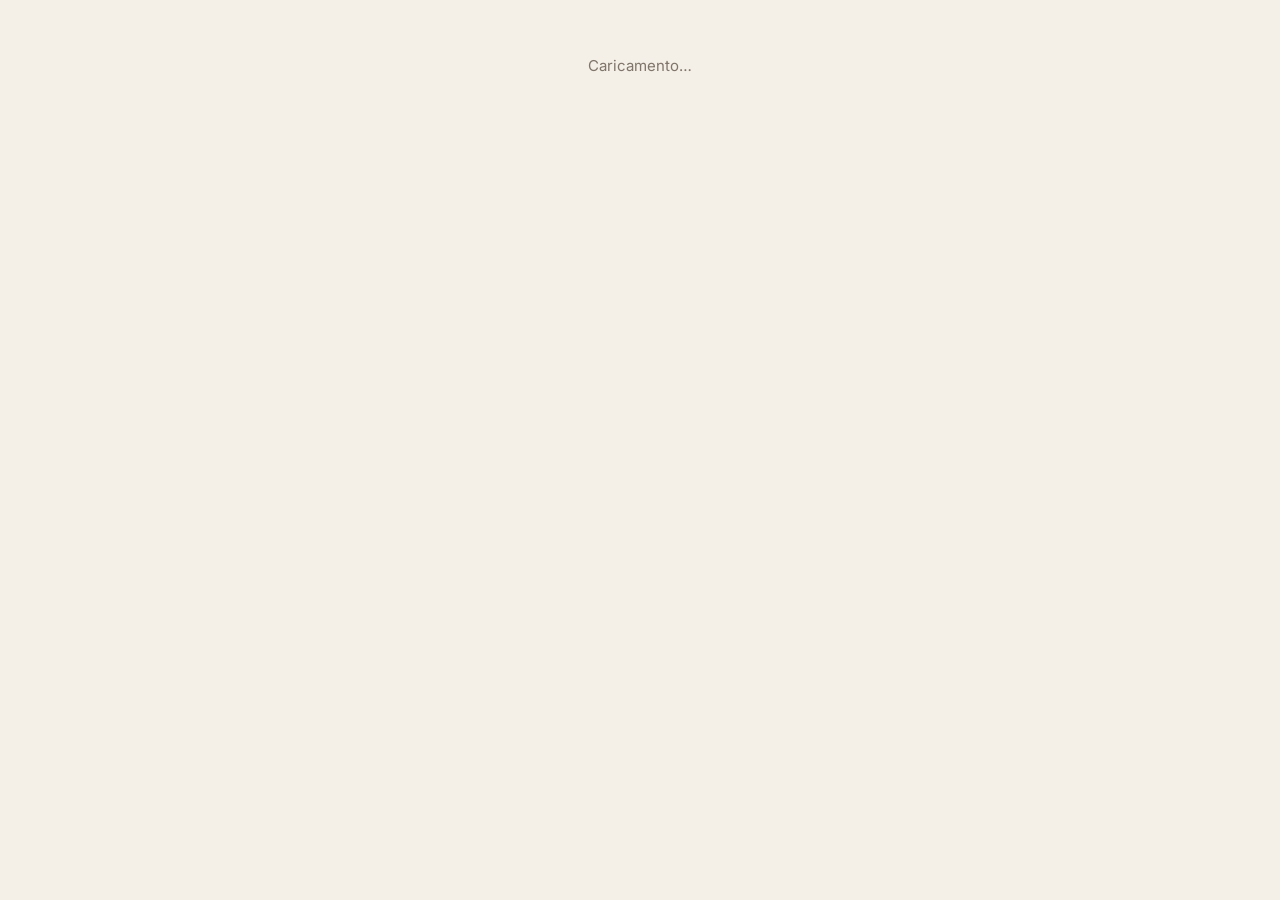
==== commit 6c99beae: "Pubblicazione 2026-11-13 15:07" ====
--- a/iscrizione.html
+++ b/iscrizione.html
@@ -1,49 +1,22 @@
 <!doctype html>
-<!-- iscrizione.html — il modulo pubblico (link per staff o corsisti). Niente accesso: chi apre il link si iscrive e basta. -->
+<!-- iscrizione.html — il modulo pubblico (link per staff o corsisti). Niente accesso: chi apre il link si iscrive e basta.
+     Lo stile del modulo (.mod-pub) sta in styles.css: è lo stesso dell'anteprima dentro l'app. -->
 <html lang="it">
 <head>
   <meta charset="utf-8">
   <meta name="viewport" content="width=device-width, initial-scale=1, viewport-fit=cover">
   <title>Iscrizione ai pasti</title>
   <meta name="robots" content="noindex">
-  <meta name="theme-color" content="#FFF8EE" media="(prefers-color-scheme: light)">
-  <meta name="theme-color" content="#1C1714" media="(prefers-color-scheme: dark)">
+  <meta name="theme-color" content="#F4EFE7" media="(prefers-color-scheme: light)">
+  <meta name="theme-color" content="#1B1916" media="(prefers-color-scheme: dark)">
   <link rel="icon" href="icona.svg" type="image/svg+xml">
   <link rel="preconnect" href="https://fonts.googleapis.com">
   <link rel="preconnect" href="https://fonts.gstatic.com" crossorigin>
-  <link href="https://fonts.googleapis.com/css2?family=Fraunces:opsz,wght@9..144,600;9..144,700&family=Inter:wght@400;500;600&display=swap" rel="stylesheet">
-  <link rel="stylesheet" href="styles.css">
-  <style>
-    body { padding: env(safe-area-inset-top) 0 40px; }
-    main { max-width: 520px; }
-    .is-testa { padding: 22px 0 6px; }
-    .is-testa .classe { font-size: 13px; font-weight: 600; color: var(--pomodoro); letter-spacing: .03em; text-transform: uppercase; }
-    .is-testa h1 { font-size: 26px; margin: 4px 0 2px; }
-    .is-testa .gruppo { font-size: 14px; color: var(--tenue); }
-    .is-intro { white-space: pre-line; color: var(--tenue); font-size: 15px; margin: 10px 0 4px; }
-    .is-pasto { background: var(--carta); border-radius: 16px; box-shadow: var(--ombra); padding: 14px; margin: 12px 0; }
-    .is-pasto h2 { font-size: 18px; margin: 0; }
-    .is-nota { font-size: 13px; color: var(--tenue); margin: 4px 0 10px; white-space: pre-line; }
-    .si-no { display: grid; grid-template-columns: 1fr 1fr; gap: 8px; }
-    .si-no button, .scegli button { border: 1.5px solid var(--linea); background: none; border-radius: 12px; padding: 12px; font-weight: 600; font-size: 15px; }
-    .si-no button.on[data-v="true"] { background: var(--basilico); border-color: var(--basilico); color: #fff; }
-    .si-no button.on[data-v="false"] { background: var(--rosso); border-color: var(--rosso); color: #fff; }
-    .extra { margin-top: 12px; padding-top: 12px; border-top: 1px solid var(--linea); }
-    .extra > label { display: block; font-size: 14px; font-weight: 600; margin-bottom: 8px; }
-    .scegli { display: grid; gap: 8px; }
-    .scegli button.on { background: var(--pomodoro); border-color: var(--pomodoro); color: #fff; }
-    .passi { display: inline-flex; align-items: center; border: 1.5px solid var(--linea); border-radius: 12px; }
-    .passi button { border: 0; background: none; width: 44px; height: 42px; font-size: 20px; color: var(--tenue); }
-    .passi b { min-width: 36px; text-align: center; font-size: 17px; }
-    .campo-nome { width: 100%; border: 1.5px solid var(--linea); background: var(--carta); border-radius: 12px; padding: 13px 14px; font-size: 16px; }
-    .invia { width: 100%; margin-top: 16px; padding: 15px; font-size: 16px; }
-    .errore { color: var(--rosso); font-size: 14px; margin-top: 10px; }
-    .fatto { text-align: center; padding: 40px 10px; }
-    .fatto .grande { font-size: 54px; }
-  </style>
+  <link href="https://fonts.googleapis.com/css2?family=Fraunces:opsz,wght@9..144,500;9..144,600&family=Inter:wght@400;500;600&display=swap" rel="stylesheet">
+  <link rel="stylesheet" href="styles.css?v=20261113l">
 </head>
-<body>
+<body class="pagina-iscrizione">
   <main id="modulo"><p class="vuoto">Caricamento…</p></main>
-  <script type="module" src="iscrizione.js"></script>
+  <script type="module" src="iscrizione.js?v=20261113l"></script>
 </body>
 </html>
--- a/styles.css
+++ b/styles.css
@@ -1,13 +1,14 @@
-/* styles.css — caldo e festoso ma pulito; pensato per 375 px */
+/* styles.css — calmo e pulito, da osteria; pensato per iPhone SE (375 px), iPad e Mac */
+/* Colori «Travertino e terracotta»: pochi, spenti, da osteria romana. Il colore forte solo dove serve. */
 :root {
-  --sfondo: #FFF8EE; --carta: #FFFFFF; --inchiostro: #2A211C; --tenue: #7A6A5F; --linea: #EADFD2;
-  --pomodoro: #D9481C; --basilico: #2F8A4E; --mozzarella: #FFF1DA; --oro: #E6A23C; --no: #B9AEA4; --rosso: #C62828; --auto: #2563EB;
-  --ombra: 0 1px 2px rgba(60,40,20,.06), 0 4px 14px rgba(60,40,20,.06);
+  --sfondo: #F4EFE7; --carta: #FFFCF7; --inchiostro: #2E2925; --tenue: #7F756A; --linea: #E4DACC;
+  --pomodoro: #A65A3E; --basilico: #5E7148; --mozzarella: #F1E4DA; --oro: #A8823A; --no: #B9AEA4; --rosso: #9A4A3F; --auto: #3D6A99;
+  --ombra: 0 1px 2px rgba(60,40,20,.05);
 }
 @media (prefers-color-scheme: dark) {
   :root {
-    --sfondo: #1C1714; --carta: #27201C; --inchiostro: #F5EDE4; --tenue: #B3A498; --linea: #3A302A;
-    --pomodoro: #F06A3C; --basilico: #4FB873; --mozzarella: #3A2C22; --oro: #F0B657; --no: #6B5F56; --rosso: #E5484D; --auto: #3B82F6;
+    --sfondo: #1B1916; --carta: #25221E; --inchiostro: #F1EBE3; --tenue: #AFA597; --linea: #3A352F;
+    --pomodoro: #D08A6C; --basilico: #97AE7C; --mozzarella: #3A2B23; --oro: #D4AE62; --no: #6B5F56; --rosso: #D98275; --auto: #7FA6CF;
     --ombra: none;
   }
 }
@@ -20,7 +21,7 @@
 }
 button, input, select { font: inherit; color: inherit; }
 button { cursor: pointer; -webkit-tap-highlight-color: transparent; }
-h1, h2, .grande { font-family: Fraunces, Georgia, serif; font-weight: 700; margin: 0; }
+h1, h2, .grande { font-family: Fraunces, Georgia, serif; font-weight: 600; margin: 0; letter-spacing: -.01em; }
 main { max-width: 560px; margin: 0 auto; padding: 0 16px; }
 .vuoto { text-align: center; color: var(--tenue); padding: 40px 0; }
 
@@ -463,7 +464,7 @@
 .bollino.mini { max-width: 98px; }
 
 /* Posti: colore per gruppo */
-:root { --staff: #F08C2E; --corsisti: #3B7BF0; }
+:root { --staff: #B08A3E; --corsisti: #4E6E8E; }
 .pl .bollino.g-staff { background: var(--staff); border-color: var(--staff); color: #fff; }
 .pl .bollino.g-corsisti { background: var(--corsisti); border-color: var(--corsisti); color: #fff; }
 .pl .bollino.scelto { outline-color: var(--inchiostro); }
@@ -474,7 +475,7 @@
   .pl .sedia .bollino.mini:hover { background: var(--rosso); border-color: var(--rosso); }
 }
 /* staff: giallo ocra (testo scuro per leggerlo bene) */
-:root { --staff: #D4A72C; }
+
 .pl .bollino.g-staff { color: #2B2100; }
 
 /* sedie più grandi; ✕ ben visibile sul seduto */
@@ -485,7 +486,7 @@
   .sedia .bollino.mini:hover::after { content: none; }
 }
 /* staff: ocra un po' più ambrato, nome sempre bianco */
-:root { --staff: #C28A17; }
+
 .pl .bollino.g-staff, .pl .bollino.g-corsisti { color: #fff; }
 
 /* ---------- Classi ---------- */
@@ -537,3 +538,256 @@
 .risposte-iscr { max-height: 520px; overflow: auto; }
 .scheda.vecchio summary { cursor: pointer; }
 .scheda.vecchio details[open] summary { margin-bottom: 8px; }
+
+/* =========================================================
+   NUOVO STILE (nov 2026): icone al posto delle emoji, colori calmi, riepiloghi chiari.
+   ========================================================= */
+.ic { width: 20px; height: 20px; fill: none; stroke: currentColor; stroke-width: 1.7; stroke-linecap: round; stroke-linejoin: round; flex: none; vertical-align: -4px; }
+.ic.p { width: 16px; height: 16px; vertical-align: -3px; }
+.ic.g { width: 28px; height: 28px; stroke-width: 1.5; }
+.tenue { color: var(--tenue); }
+button { display: inline-flex; align-items: center; justify-content: center; gap: 6px; }
+.chi .nome, .apri-classe, .riepilogo.mini, .avviso.cliccabile { display: block; }
+
+/* testata */
+.testata h1 { display: flex; align-items: center; gap: 10px; }
+.t-ic { width: 36px; height: 36px; border-radius: 11px; background: var(--mozzarella); color: var(--pomodoro); display: grid; place-items: center; flex: none; }
+.tondo { display: grid; place-items: center; color: var(--tenue); }
+.classe-barra button { color: var(--tenue); font-weight: 500; }
+
+/* barra: icone */
+nav.barra button span { font-size: inherit; line-height: 1.2; }
+nav.barra button .ic { width: 22px; height: 22px; }
+nav.barra button.si { color: var(--pomodoro); }
+body:not(.largo) nav.barra { overflow-x: auto; scrollbar-width: none; }
+body:not(.largo) nav.barra::-webkit-scrollbar { display: none; }
+body:not(.largo) nav.barra button { min-width: 44px; padding-top: 7px; }
+body:not(.largo) nav.barra.tante button { flex: 0 0 auto; min-width: 58px; }
+body.largo nav.barra button { justify-content: flex-start; }
+body.largo nav.barra button span small { display: block; font-size: 11.5px; color: var(--tenue); font-weight: 400; }
+body.largo nav.barra button.si span small { color: inherit; opacity: .75; }
+body.largo nav.barra .marchio { font-weight: 600; }
+
+/* riepilogo: scheda chiara, numeri in terracotta */
+.riepilogo { background: var(--carta); color: var(--inchiostro); border: 1px solid var(--linea); box-shadow: none; }
+.riepilogo .grande { color: var(--pomodoro); font-weight: 600; }
+.riepilogo .etic { color: var(--tenue); opacity: 1; }
+.riepilogo .nota { background: var(--sfondo); color: var(--tenue); }
+.riepilogo .nota b { text-decoration: none; color: var(--rosso); font-weight: 600; }
+.riepilogo.mini { color: var(--inchiostro); background: var(--carta); border: 1px solid var(--linea); }
+.riepilogo.mini:hover { filter: none; border-color: var(--pomodoro); }
+.riepilogo.mini .titoletto { display: flex; align-items: center; gap: 6px; }
+.r-piatti { display: grid; grid-template-columns: repeat(auto-fill, minmax(220px, 1fr)); gap: 4px 20px; margin-top: 12px; padding-top: 10px; border-top: 1px solid var(--linea); }
+.r-sez h4 { margin: 6px 0 2px; font-size: 11.5px; text-transform: uppercase; letter-spacing: .08em; color: var(--tenue); font-weight: 600; }
+.r-voce { display: flex; justify-content: space-between; gap: 10px; padding: 3px 0; font-size: 14.5px; }
+.r-voce b { color: var(--pomodoro); min-width: 20px; text-align: right; }
+.r-voce.zero { color: var(--tenue); } .r-voce.zero b { color: var(--tenue); font-weight: 500; }
+.r-ordine { width: 100%; margin-top: 10px; }
+.avviso.cliccabile { display: flex; align-items: center; gap: 8px; }
+.avviso.cliccabile span { margin-left: auto; display: inline-flex; align-items: center; gap: 2px; }
+
+/* pulsanti e campi */
+.pulsante { display: inline-flex; align-items: center; justify-content: center; gap: 7px; }
+.pulsante.sec { background: none; border: 1px solid var(--linea); color: var(--inchiostro); }
+.pulsante.leggero { background: var(--mozzarella); color: var(--pomodoro); }
+.pulsante.rosso { color: var(--rosso); }
+a.pulsante { text-decoration: none; }
+.scheda { border: 1px solid var(--linea); box-shadow: none; }
+.elenco, .tabella-box { border: 1px solid var(--linea); box-shadow: none; }
+.seg button { display: inline-flex; align-items: center; gap: 6px; }
+.seg .num { font-size: 12px; color: var(--tenue); font-weight: 500; }
+.aggiungi { display: flex; align-items: center; justify-content: center; gap: 6px; }
+details summary { cursor: pointer; font-size: 14px; color: var(--tenue); padding: 4px 0; }
+.annulla-btn { display: grid; place-items: center; }
+.soldi { display: inline-flex; align-items: center; gap: 4px; }
+.soldi.on { color: #fff; }
+.soldi.on::before { content: none; }
+.auto { gap: 5px; }
+.auto.on { display: inline-flex; }
+.contatore button { display: grid; place-items: center; }
+.tri-b button { display: grid; place-items: center; }
+.lista-classi .apri-classe { display: flex; justify-content: space-between; align-items: center; color: var(--inchiostro); }
+
+/* tendina del piatto: si vede il piatto scelto, si tocca per cambiarlo (menu nativo su iPhone e Mac) */
+.scelta-piatti { display: flex; flex-wrap: wrap; gap: 6px; align-items: center; }
+label.sel { position: relative; display: inline-flex; align-items: center; gap: 6px; height: 34px; padding: 0 10px 0 12px; border: 1.5px dashed var(--linea); border-radius: 11px;
+  font-size: 13.5px; font-weight: 500; color: var(--tenue); max-width: 220px; cursor: pointer; }
+label.sel span { overflow: hidden; text-overflow: ellipsis; white-space: nowrap; }
+label.sel.scelto { border: 1.5px solid var(--pomodoro); background: var(--mozzarella); color: var(--inchiostro); }
+label.sel.off { opacity: .35; }
+label.sel select { position: absolute; inset: 0; opacity: 0; width: 100%; font-size: 16px; cursor: pointer; }
+.tabella label.sel { height: 30px; max-width: 170px; }
+#foglio select, .scheda select { width: 100%; max-width: 230px; border: 1px solid var(--linea); background: var(--carta); border-radius: 10px; padding: 8px 10px; font-size: 16px; }
+#foglio .f-pasto { margin-top: 14px; }
+#foglio .f-pasto h3 { font-size: 15px; margin: 0 0 2px; display: flex; gap: 6px; align-items: center; font-family: Fraunces, Georgia, serif; font-weight: 600; }
+
+/* =========================================================
+   IL MODULO PUBBLICO (.mod-pub): in iscrizione.html e nell'anteprima dell'app
+   ========================================================= */
+body.pagina-iscrizione { padding: env(safe-area-inset-top) 0 40px; }
+body.pagina-iscrizione main { max-width: 540px; }
+.mod-pub .is-testa { padding: 20px 2px 4px; }
+.mod-pub .is-testa .classe { font-size: 11.5px; font-weight: 600; color: var(--pomodoro); letter-spacing: .1em; text-transform: uppercase; }
+.mod-pub .is-testa h1 { font-size: 27px; margin: 4px 0 2px; }
+.mod-pub .is-intro { white-space: pre-line; color: var(--tenue); margin: 8px 2px 0; }
+.mod-pub .is-pasto { background: var(--carta); border: 1px solid var(--linea); border-radius: 16px; padding: 14px; margin: 12px 0; }
+.mod-pub .is-pasto h2 { font-size: 19px; display: flex; align-items: center; gap: 10px; }
+.mod-pub .is-pasto h2.solo { display: block; }
+.mod-pub .tondino { width: 36px; height: 36px; border-radius: 11px; background: var(--mozzarella); color: var(--pomodoro); display: grid; place-items: center; flex: none; }
+.mod-pub .quando { font: 500 12.5px Inter, sans-serif; color: var(--tenue); display: block; }
+.mod-pub .is-nota { font-size: 14px; color: var(--tenue); margin: 10px 0 0; white-space: pre-line; }
+.mod-pub .campo-nome { width: 100%; margin-top: 10px; border: 1px solid var(--linea); background: var(--carta); border-radius: 12px; padding: 13px 14px; font-size: 16px; }
+.mod-pub .formula { display: flex; align-items: center; gap: 12px; background: var(--sfondo); border-radius: 12px; padding: 10px 12px; margin-top: 10px; font-size: 14px; line-height: 1.35; }
+.mod-pub .formula-prezzo { font: 600 21px/1 Fraunces, Georgia, serif; color: var(--pomodoro); white-space: nowrap; }
+.mod-pub .formule { display: grid; gap: 6px; margin-top: 10px; }
+.mod-pub .formule div { display: grid; grid-template-columns: auto 1fr auto; gap: 8px; align-items: baseline; background: var(--sfondo); border-radius: 10px; padding: 8px 12px; font-size: 14px; }
+.mod-pub .formule span { color: var(--tenue); }
+.mod-pub .formule em { font: 600 17px Fraunces, Georgia, serif; font-style: normal; color: var(--pomodoro); }
+.mod-pub .si-no { display: grid; grid-template-columns: 1fr 1fr; gap: 8px; margin-top: 12px; }
+.mod-pub .si-no > *, .mod-pub .scelte > * { border: 1px solid var(--linea); background: none; border-radius: 12px; padding: 12px; min-height: 48px; font-weight: 500; font-size: 15px;
+  display: flex; align-items: center; justify-content: center; gap: 7px; color: var(--inchiostro); width: 100%; }
+.mod-pub .si-no > .on.s { background: var(--basilico); border-color: var(--basilico); color: #fff; }
+.mod-pub .si-no > .on.n { background: var(--rosso); border-color: var(--rosso); color: #fff; }
+.mod-pub .extra { margin-top: 14px; padding-top: 12px; border-top: 1px solid var(--linea); }
+.mod-pub .extra > label { display: block; font-size: 14.5px; font-weight: 600; margin-bottom: 8px; }
+.mod-pub .scelte { display: grid; gap: 7px; }
+.mod-pub .scelte > * { justify-content: flex-start; text-align: left; }
+.mod-pub .scelte .cerchio { width: 18px; height: 18px; border-radius: 50%; border: 1.5px solid var(--linea); flex: none; display: grid; place-items: center; }
+.mod-pub .scelte > .on { border-color: var(--pomodoro); background: var(--mozzarella); }
+.mod-pub .scelte > .on .cerchio { border-color: var(--pomodoro); background: var(--pomodoro); }
+.mod-pub .scelte > .on .cerchio::after { content: ""; width: 6px; height: 6px; border-radius: 50%; background: #fff; }
+.mod-pub .scelte-gruppo + .scelte-gruppo { margin-top: 12px; }
+.mod-pub .sg-titolo { display: flex; justify-content: space-between; font-size: 11.5px; text-transform: uppercase; letter-spacing: .08em; color: var(--tenue); font-weight: 600; margin: 0 2px 6px; }
+.mod-pub .totale { display: flex; justify-content: space-between; align-items: center; gap: 10px; margin-top: 14px; padding: 11px 12px; border-radius: 12px; background: var(--mozzarella); }
+.mod-pub .totale span { font-weight: 600; font-size: 14px; }
+.mod-pub .totale small { display: block; font-weight: 400; color: var(--tenue); font-size: 13px; }
+.mod-pub .totale b { font: 600 22px Fraunces, Georgia, serif; color: var(--pomodoro); white-space: nowrap; }
+.mod-pub .passi { display: inline-flex; align-items: center; border: 1px solid var(--linea); border-radius: 12px; }
+.mod-pub .passi > * { border: 0; background: none; width: 46px; height: 44px; display: grid; place-items: center; color: var(--tenue); }
+.mod-pub .passi b { min-width: 36px; text-align: center; font-size: 17px; }
+.mod-pub .invia { width: 100%; padding: 15px; font-size: 16px; margin-top: 6px; }
+.mod-pub .errore, .errore { color: var(--rosso); font-size: 14px; margin: 10px 2px 0; }
+.fatto { text-align: center; padding: 44px 10px 20px; }
+.fatto h1 { font-size: 26px; }
+.cerchio-ok { width: 64px; height: 64px; border-radius: 50%; background: var(--basilico); color: #fff; display: grid; place-items: center; margin: 0 auto 14px; }
+.cerchio-ok.neutro { background: var(--mozzarella); color: var(--pomodoro); }
+.cerchio-ok.piccolo-ok { width: 40px; height: 40px; margin: 0 0 8px; }
+.ricevuta { list-style: none; margin: 0; padding: 4px 14px; background: var(--carta); border: 1px solid var(--linea); border-radius: 16px; }
+.ricevuta li { display: flex; justify-content: space-between; align-items: center; gap: 10px; padding: 11px 0; border-top: 1px solid var(--linea); }
+.ricevuta li:first-child { border-top: 0; }
+.ricevuta li > span { display: flex; flex-wrap: wrap; align-items: center; gap: 6px; min-width: 0; }
+.ricevuta small { flex-basis: 100%; color: var(--tenue); font-size: 13px; padding-left: 22px; }
+.ricevuta b { color: var(--pomodoro); white-space: nowrap; }
+/* scritte modificabili sul posto */
+.mod-pub .ed { outline: 1.5px dashed var(--pomodoro); outline-offset: 2px; border-radius: 4px; padding: 0 2px; min-width: 30px; display: inline-block; cursor: text; }
+.mod-pub .ed:empty::before { content: "…"; color: var(--tenue); }
+.mod-pub .ed:focus { outline-style: solid; background: var(--carta); color: var(--inchiostro); }
+.mod-pub.in-modifica .is-pasto.dopo { text-align: left; }
+
+/* =========================================================
+   EDITOR DEL MODULO
+   Mac / iPad (≥ 760 px): editor a sinistra, telefono a destra, sempre visibile. iPhone: Modifica | Anteprima.
+   ========================================================= */
+.me-testa { display: grid; gap: 8px; margin: 4px 0 6px; }
+.seg.pieno { display: flex; } .seg.pieno button { flex: 1; justify-content: center; padding: 8px 10px; font-size: 14px; }
+.me-tit { font-size: 20px; margin: 20px 2px 4px; }
+label.campo.primo { margin-top: 0; }
+.me-col .scheda input[type=text], .me-col textarea, .me-col input[type=number] { width: 100%; border: 1px solid var(--linea); background: var(--carta); border-radius: 10px; padding: 10px 12px; font-size: 16px; }
+.me-col textarea { resize: vertical; font: inherit; font-size: 16px; color: inherit; }
+.mp { background: var(--carta); border: 1px solid var(--linea); border-radius: 16px; margin: 10px 0; }
+.mp.spento .mp-testa .apri, .mp.spento .mp-testa .freccia { opacity: .5; }
+.mp-testa { display: flex; align-items: center; gap: 10px; padding: 10px 10px 10px 12px; }
+.mp-testa .apri { flex: 1; min-width: 0; display: flex; align-items: center; justify-content: flex-start; gap: 10px; border: 0; background: none; padding: 0; text-align: left; }
+.mp-testa .tondino { width: 38px; height: 38px; border-radius: 11px; background: var(--mozzarella); color: var(--pomodoro); display: grid; place-items: center; flex: none; }
+.mp-nome { min-width: 0; } .mp-nome b { display: block; font-weight: 600; font-size: 15.5px; }
+.mp-nome span { display: block; color: var(--tenue); font-size: 13px; white-space: nowrap; overflow: hidden; text-overflow: ellipsis; }
+.mp .freccia { border: 0; background: none; width: 34px; height: 34px; color: var(--tenue); transition: transform .15s; }
+.mp.aperto .freccia { transform: rotate(180deg); }
+.mp-corpo { padding: 2px 12px 14px; border-top: 1px solid var(--linea); }
+.mp-corpo input[type=text], .mp-corpo textarea, .mp-corpo input[type=number] { width: 100%; border: 1px solid var(--linea); background: var(--carta); border-radius: 10px; padding: 10px 12px; font-size: 16px; font: inherit; font-size: 16px; color: inherit; }
+.due-campi { display: grid; grid-template-columns: 1fr 1fr; gap: 8px; }
+.scegli-icona { display: flex; gap: 6px; flex-wrap: wrap; }
+.scegli-icona button { width: 42px; height: 42px; border-radius: 11px; border: 1px solid var(--linea); background: none; color: var(--tenue); }
+.scegli-icona button.on { border-color: var(--pomodoro); color: var(--pomodoro); background: var(--mozzarella); }
+.blocco { background: var(--sfondo); border-radius: 12px; padding: 10px 12px; margin-top: 8px; }
+.riga-sw { display: flex; align-items: center; justify-content: space-between; gap: 10px; padding: 8px 0; font-size: 15px; }
+.blocco .riga-sw + .riga-sw { border-top: 1px solid var(--linea); }
+input.domanda { margin: 0 0 8px; }
+.sw { width: 46px; height: 28px; border-radius: 14px; background: var(--linea); border: 0; position: relative; flex: none; padding: 0; display: block; }
+.sw::after { content: ""; position: absolute; top: 3px; left: 3px; width: 22px; height: 22px; border-radius: 50%; background: #fff; transition: left .15s; box-shadow: 0 1px 2px rgba(0,0,0,.2); }
+.sw.on { background: var(--basilico); } .sw.on::after { left: 21px; }
+.euro-campo { display: inline-flex; align-items: center; gap: 6px; white-space: nowrap; }
+.euro-campo input[type=number] { width: 84px !important; text-align: right; }
+.ed-portata { background: var(--carta); border: 1px solid var(--linea); border-radius: 12px; padding: 10px; margin-top: 8px; }
+.ed-portata-testa { display: flex; gap: 6px; align-items: center; }
+.ed-portata-testa input { font-weight: 600; }
+.ed-piatto { display: flex; gap: 6px; align-items: center; margin-top: 6px; }
+.ed-piatto .pallino { width: 6px; height: 6px; border-radius: 50%; background: var(--pomodoro); flex: none; margin: 0 4px; }
+.ed-piatto input { padding: 8px 10px !important; }
+.ic-btn { width: 38px; height: 38px; flex: none; border: 0; background: none; border-radius: 10px; color: var(--tenue); }
+.ic-btn:hover:not(:disabled) { background: var(--mozzarella); }
+.ic-btn:disabled { opacity: .3; }
+.ic-btn.rosso { color: var(--rosso); }
+.aggiungi-p { border: 1px dashed var(--linea); background: none; border-radius: 10px; padding: 8px 12px; color: var(--pomodoro); font-weight: 500; font-size: 14px; margin-top: 8px; }
+details.propria { margin-top: 10px; border-top: 1px solid var(--linea); padding-top: 6px; }
+details.propria summary { display: flex; align-items: center; gap: 6px; list-style: none; font-size: 13.5px; }
+details.propria summary::-webkit-details-marker { display: none; }
+.formula-gruppo { display: flex; gap: 6px; margin-top: 6px; align-items: center; }
+.formula-gruppo > input { flex: 1; min-width: 0; }
+.mp-fondo { display: flex; justify-content: space-between; align-items: center; margin-top: 12px; padding-top: 10px; border-top: 1px solid var(--linea); }
+.mp-fondo .pulsante { margin: 0; }
+details.tutte-scritte summary { display: flex; justify-content: space-between; align-items: center; list-style: none; color: var(--inchiostro); }
+details.tutte-scritte summary::-webkit-details-marker { display: none; }
+details.tutte-scritte summary b { display: inline-flex; gap: 8px; align-items: center; font-weight: 600; }
+details.tutte-scritte[open] > summary > .ic { transform: rotate(180deg); }
+.copia-box b { display: inline-flex; gap: 8px; align-items: center; }
+.copia-box .pulsante { flex: 1; }
+/* anteprima */
+.ant-barra { display: flex; align-items: center; justify-content: space-between; gap: 8px; margin-bottom: 8px; font-size: 13.5px; color: var(--tenue); }
+.ant-barra > span { display: inline-flex; gap: 6px; align-items: center; }
+.ant-barra .pulsante { margin: 0; padding: 8px 12px; font-size: 14px; flex: none; }
+.telefono { background: var(--sfondo); border: 1px solid var(--linea); border-radius: 26px; padding: 4px 14px 18px; }
+.me-ant.solo .telefono { border: 0; padding: 0; border-radius: 0; }
+.me-ant.solo .ant-barra { margin-top: 8px; }
+.me-ant.solo .ant-barra > span { display: none; }
+.me-ant.solo .ant-barra .pulsante { width: 100%; }
+@media (min-width: 760px) {
+  .me-due { display: grid; grid-template-columns: minmax(0, 1fr) minmax(340px, 400px); gap: 24px; align-items: start; }
+  .me-ant { position: sticky; top: 12px; max-height: calc(100vh - 24px); display: flex; flex-direction: column; }
+  .me-ant .telefono { overflow: auto; flex: 1; overscroll-behavior: contain; }
+  .contenuto.c-modulo { max-width: 1180px; }
+  body:not(.largo) .contenuto.c-modulo { max-width: 1000px; margin: 0 auto; padding: 0 20px; }
+}
+@media (min-width: 760px) and (max-width: 899px) { body:not(.largo) main { max-width: none; } }
+/* elenchi: piatti in piedi sul telefono */
+body:not(.largo) .elenco.pasto-menu .controlli, body:not(.largo) .elenco.pasto-ricco .controlli { flex-wrap: wrap; }
+/* foglio della persona: al centro sugli schermi grandi */
+@media (min-width: 760px) {
+  #foglio { align-items: center; }
+  #foglio .dentro { border-radius: 20px; max-height: 86vh; }
+}
+body.largo nav.barra button .conta { display: inline-block; margin-left: 6px; }
+@media (min-width: 760px) and (max-width: 899px) { .me-due { grid-template-columns: 1fr 1fr; gap: 16px; } }
+/* allergie e intolleranze (modulo pubblico e app) */
+.mod-pub textarea.area { resize: vertical; font: inherit; font-size: 16px; color: inherit; margin-top: 0; }
+.mod-pub .rassicura { display: flex; gap: 8px; align-items: flex-start; background: var(--sfondo); border-radius: 12px; padding: 10px 12px; margin-top: 10px; font-size: 14px; color: var(--tenue); }
+.mod-pub .rassicura .ic { color: var(--basilico); margin-top: 1px; }
+.mod-pub .es-piatto { margin-top: 12px; padding-top: 10px; border-top: 1px solid var(--linea); }
+.stato-es { display: inline-flex; border: 1px solid var(--linea); border-radius: 11px; overflow: hidden; flex: none; }
+.stato-es button { border: 0; background: none; padding: 7px 10px; font-size: 13px; color: var(--tenue); min-height: 34px; }
+.stato-es button + button { border-left: 1px solid var(--linea); }
+.stato-es button.on { background: var(--basilico); color: #fff; }
+.stato-es button.on.da { background: var(--rosso); }
+.es-riga { display: flex; justify-content: space-between; align-items: center; gap: 10px; flex-wrap: wrap; padding: 10px 0; border-top: 1px solid var(--linea); }
+.es-riga:first-of-type { border-top: 0; }
+.es-riga .es-chi { min-width: 0; flex: 1 1 180px; }
+.es-riga .es-chi b { display: block; }
+.es-riga .es-chi span { color: var(--tenue); font-size: 14px; }
+em.f-es { font-style: normal; color: var(--pomodoro); }
+#foglio textarea { width: 100%; border: 1px solid var(--linea); border-radius: 10px; padding: 10px 12px; background: var(--carta); font: inherit; font-size: 16px; color: inherit; }
+.mod-pub .scelte.concordare { margin-top: 12px; padding-top: 12px; border-top: 1px dashed var(--linea); }
+.avviso-mod { display: flex; gap: 8px; align-items: flex-start; margin: 16px 0 0; padding: 12px 14px; border-radius: 12px; background: var(--mozzarella); color: var(--inchiostro); font-size: 14.5px; }
+.avviso-mod .ic { color: var(--pomodoro); margin-top: 2px; }
+.voce-m.appunto-m span { white-space: pre-line; max-width: 420px; }
+.voce-m.appunto-m .pulsante { margin: 0; padding: 6px 10px; font-size: 13px; }
+.centro { text-align: center; }
